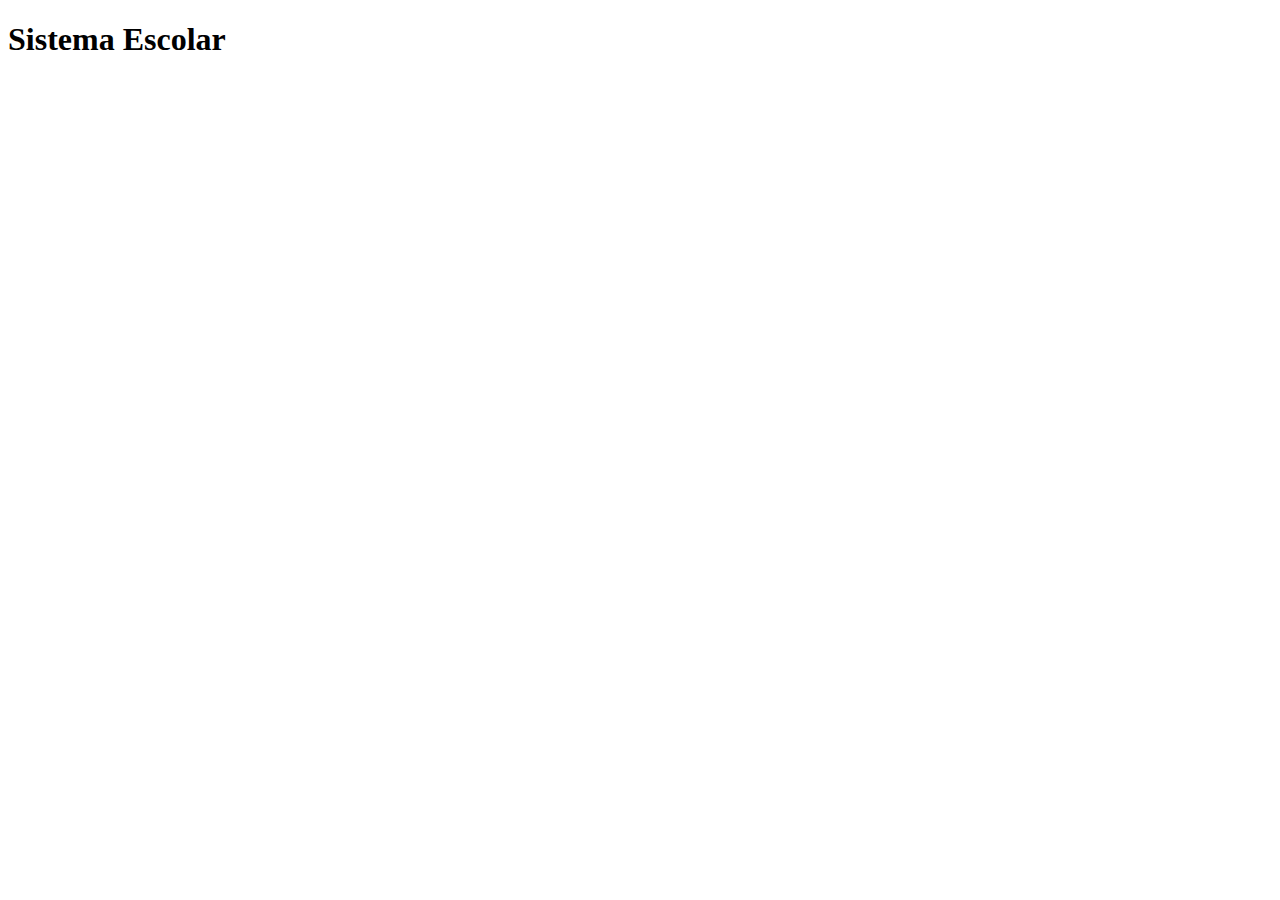
==== pages/cuartodesafio.html @ 9cbd0a07 "." ====
<!DOCTYPE html>
<html>
<head>
	<meta charset="utf-8">
	<meta name="viewport" content="width=device-width, initial-scale=1">
	
	<title>Primer Desafio Complementario</title>
</head>
<body>
	<h1>Sistema Escolar</h1>
	<div id="principal">
		
	</div>
	<script src="../js/dom.js"></script>
</body>
</html>
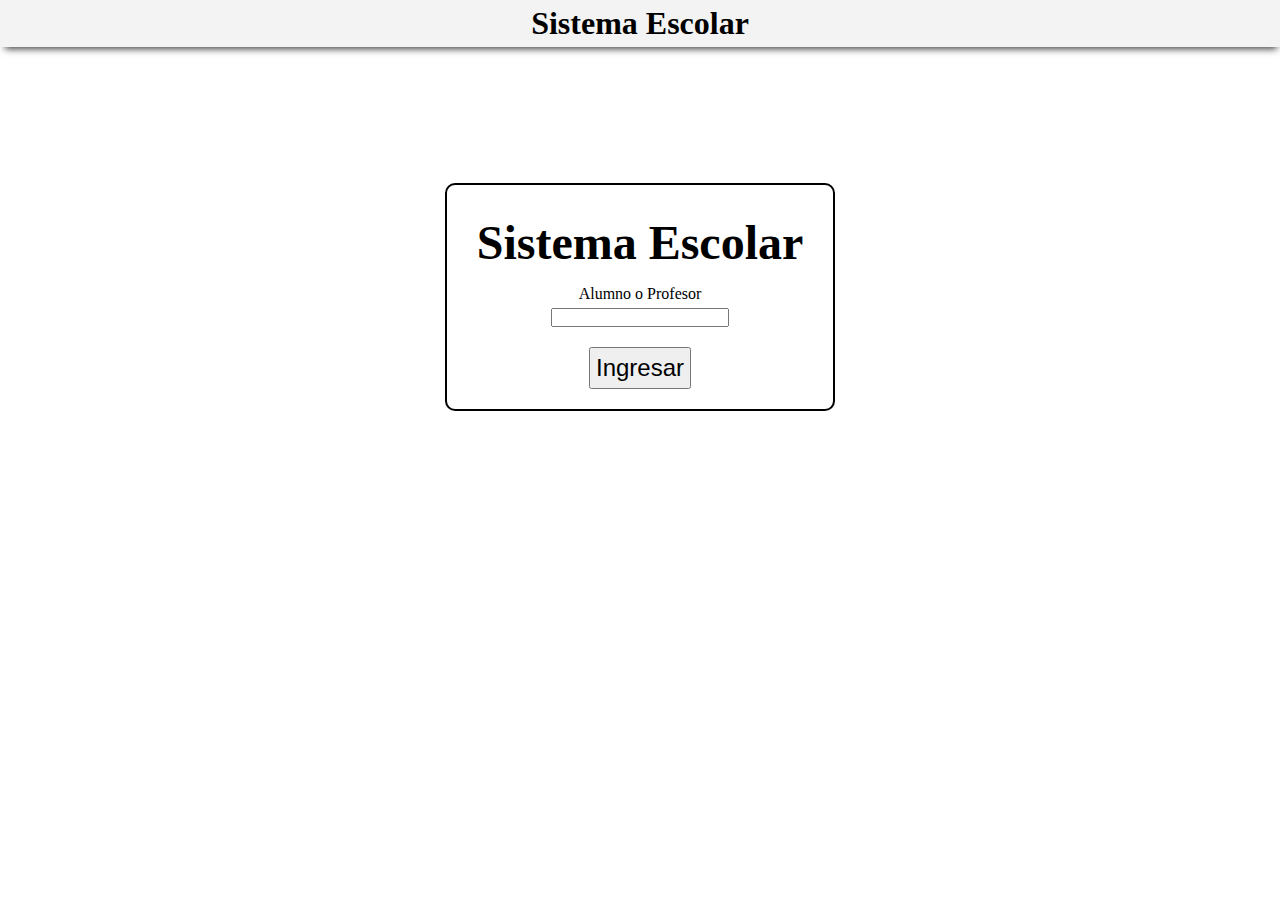
==== commit 996ad92a: "." ====
--- a/pages/cuartodesafio.html
+++ b/pages/cuartodesafio.html
@@ -3,14 +3,16 @@
 <head>
 	<meta charset="utf-8">
 	<meta name="viewport" content="width=device-width, initial-scale=1">
-	
-	<title>Primer Desafio Complementario</title>
+	<link rel="stylesheet" href="../css/style.css">
+	<title>Incorporar Eventos</title>
 </head>
 <body>
-	<h1>Sistema Escolar</h1>
-	<div id="principal">
-		
-	</div>
+	<div id="titulo"></div>
+	<div id="contenedor"></div>
+
+
+
+
 	<script src="../js/dom.js"></script>
 </body>
 </html>--- a/css/style.css
+++ b/css/style.css
@@ -0,0 +1,101 @@
+*{
+	padding: 0;
+	margin: 0;
+	box-sizing: content-box;
+}
+
+#titulo{
+	padding: 5px;
+	display: flex;
+	justify-content: space-evenly;
+	flex-direction: row;
+	background-color: #f3f3f3;
+	box-shadow: 1px 6px 7px -4px rgba(0,0,0,0.75);
+}
+
+#contenedor{
+	display: flex;
+	flex-direction: row;
+	padding: 10px;
+	justify-content: center;
+}
+
+img{
+	width: 100px;
+	height: 100px;
+}
+
+.alumno{
+    max-width: 5%;
+    align-content: center;
+    padding: 10px;
+    margin: 10px;
+    text-align: center;
+    display: flex;
+    flex-direction: column;
+    border: 2px solid black;
+    border-radius: 10px;
+    align-items: center;
+}
+
+.incorrecto{
+	background-color: red;
+}
+
+.login{
+	margin-top: 10%;
+	border: 2px solid black;
+	border-radius: 10px;
+	display: flex;
+	align-items: center;
+	flex-direction: column;
+	text-align: center;
+	padding: 20px;
+}
+
+.login > h2{
+	font-size: 3rem;
+	margin: 10px;
+}
+
+.login > p{
+	font-size: 1rem;
+	margin: 5px;
+}
+
+.login > input{
+	width: 50%;
+}
+
+.login > button{
+	margin-top: 20px;
+	padding: 5px;
+	font-size: 1.5rem;
+}
+
+.materiaContenedor{
+	width: 100%;
+	border: 3px solid black;
+}
+
+.materia{
+	display: flex;
+	flex-direction: row;
+	border-bottom: 1px solid black;
+	justify-content: center;
+	align-items: center;
+}
+
+.materia > h3{
+	font-size: 3rem;
+	margin: 20px;
+}
+
+.materia > div{
+	width: 100%;
+    font-size: 1.5rem;
+    display: flex;
+    flex-direction: row;
+    padding: 20px;
+    justify-content: space-around;
+}
